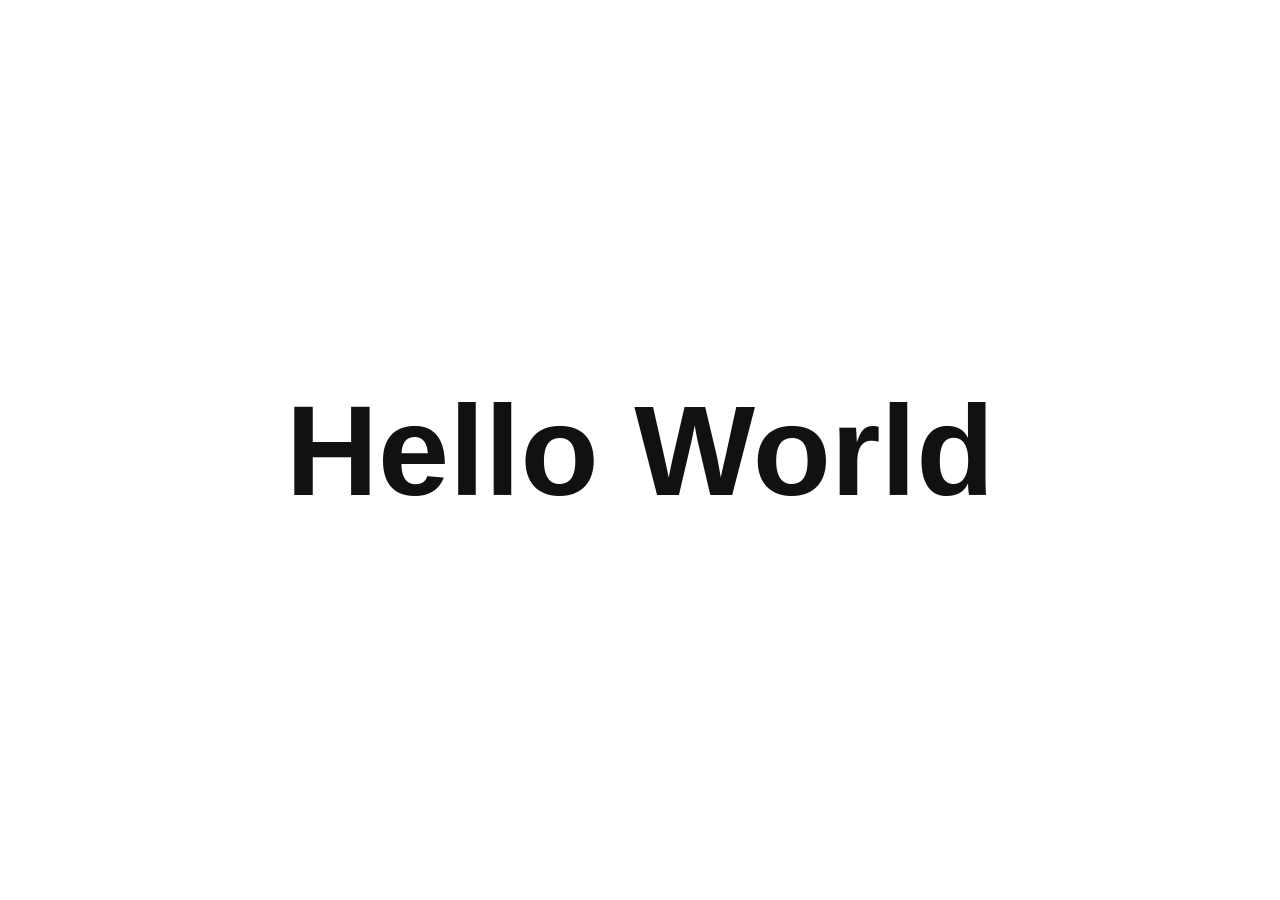
==== projects/hello-world/index.html @ 4728bc8c "Add hello-world project" ====
<!DOCTYPE html>
<html lang="en">
<head>
  <meta charset="UTF-8">
  <meta name="viewport" content="width=device-width, initial-scale=1">
  <title>Hello World</title>
  <style>
    html, body {
      height: 100%;
      margin: 0;
    }
    body {
      display: flex;
      align-items: center;
      justify-content: center;
      font-family: -apple-system, BlinkMacSystemFont, "Segoe UI", Roboto, Helvetica, Arial, sans-serif;
      background: #ffffff;
      color: #111111;
    }
    h1 {
      font-size: clamp(3rem, 15vw, 8rem);
      margin: 0;
      text-align: center;
    }
    @media (prefers-color-scheme: dark) {
      body { background: #111111; color: #ffffff; }
    }
  </style>
</head>
<body>
  <h1>Hello World</h1>
</body>
</html>
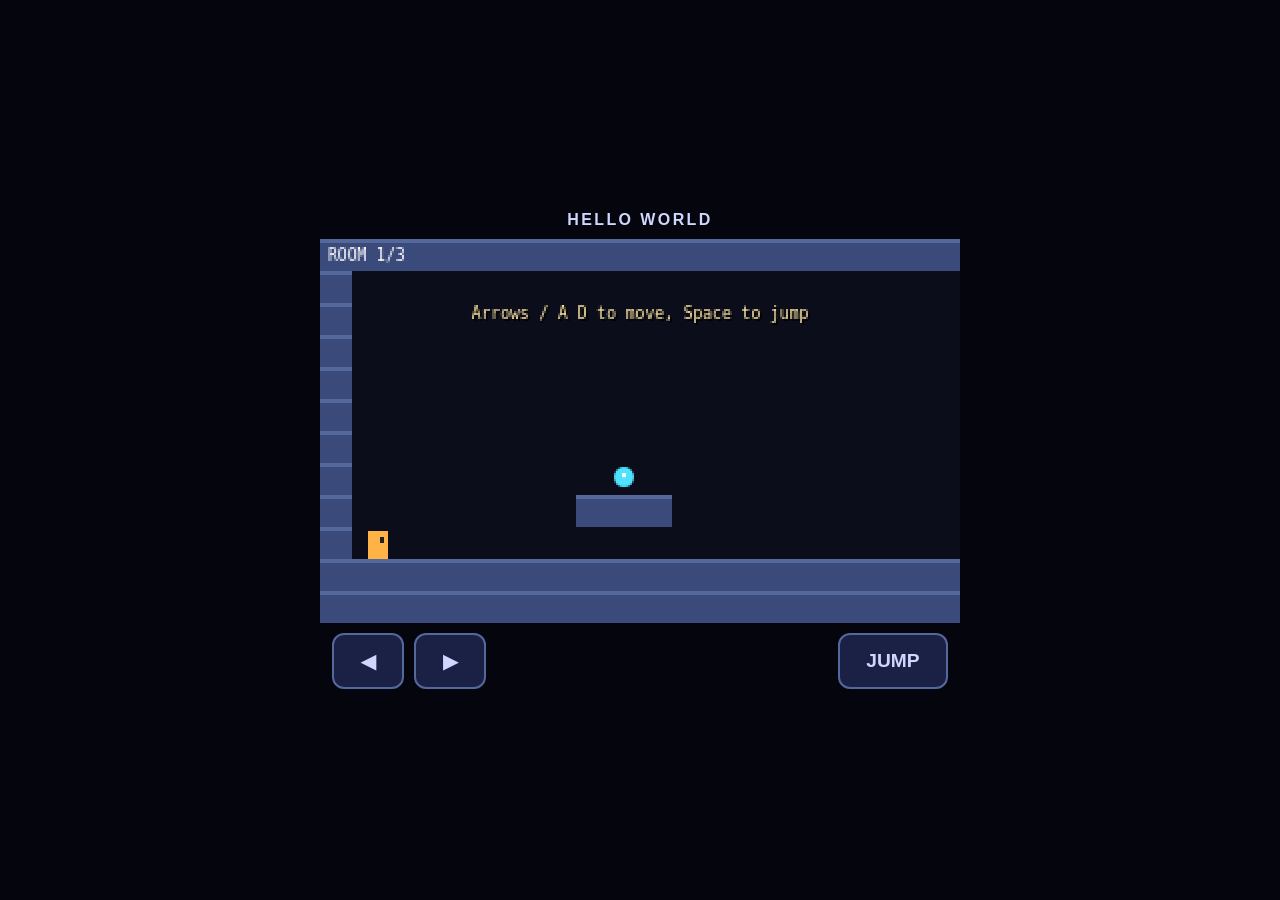
==== commit 36061174: "Turn hello-world into a tiny metroidvania" ====
--- a/projects/hello-world/index.html
+++ b/projects/hello-world/index.html
@@ -2,32 +2,140 @@
 <html lang="en">
 <head>
   <meta charset="UTF-8">
-  <meta name="viewport" content="width=device-width, initial-scale=1">
-  <title>Hello World</title>
+  <meta name="viewport" content="width=device-width, initial-scale=1, user-scalable=no">
+  <title>Hello World - Tiny Metroidvania</title>
   <style>
-    html, body {
-      height: 100%;
-      margin: 0;
+    html, body { height: 100%; margin: 0; }
+    body {
+      display: flex; flex-direction: column; align-items: center; justify-content: center;
+      gap: 10px; background: #05060d; color: #cfd6ff;
+      font-family: -apple-system, BlinkMacSystemFont, "Segoe UI", Roboto, Helvetica, Arial, sans-serif;
+      -webkit-user-select: none; user-select: none; touch-action: none;
     }
-    body {
-      display: flex;
-      align-items: center;
-      justify-content: center;
-      font-family: -apple-system, BlinkMacSystemFont, "Segoe UI", Roboto, Helvetica, Arial, sans-serif;
-      background: #ffffff;
-      color: #111111;
+    h1 { margin: 0; font-size: 1rem; letter-spacing: .15em; text-transform: uppercase; }
+    canvas {
+      width: min(100vw, 640px, calc((100dvh - 120px) * 5 / 3));
+      aspect-ratio: 320 / 192; image-rendering: pixelated; background: #0b0d1a;
     }
-    h1 {
-      font-size: clamp(3rem, 15vw, 8rem);
-      margin: 0;
-      text-align: center;
+    #pad { display: flex; justify-content: space-between; width: min(100vw, 640px); padding: 0 12px; box-sizing: border-box; }
+    #pad div { display: flex; gap: 10px; }
+    button {
+      min-width: 72px; height: 56px; font-size: 1.2rem; font-weight: 700;
+      border: 2px solid #55689c; border-radius: 12px; background: #1a2144; color: #cfd6ff;
+      touch-action: none;
     }
-    @media (prefers-color-scheme: dark) {
-      body { background: #111111; color: #ffffff; }
-    }
+    button:active { background: #33417f; }
   </style>
 </head>
 <body>
   <h1>Hello World</h1>
+  <canvas id="c" width="320" height="192"></canvas>
+  <div id="pad">
+    <div><button data-k="l">&#9664;</button><button data-k="r">&#9654;</button></div>
+    <button data-k="j" style="min-width:110px">JUMP</button>
+  </div>
+<script>
+const T = 16, W = 20, H = 12;
+const mk = f => Array.from({length: H}, (_, y) => Array.from({length: W}, (_, x) => f(x, y) ? '#' : '.').join(''));
+const rooms = [
+  mk((x, y) => y == 0 || y >= 10 || x == 0 || (y == 8 && x >= 8 && x <= 10)),   // 1: start + orb
+  mk((x, y) => y == 0 || y >= 10 || (x >= 10 && x <= 11 && y >= 5)),            // 2: tall wall
+  mk((x, y) => y == 0 || y >= 10 || x == 19)                                      // 3: relic
+];
+const orb = {r: 0, x: 152, y: 118}, relic = {r: 2, x: 264, y: 152};
+const cv = document.getElementById('c'), ctx = cv.getContext('2d');
+const p = {x: 24, y: 146, vx: 0, vy: 0, w: 10, h: 14, ground: false, jumps: 0, face: 1};
+const keys = {l: 0, r: 0, j: 0};
+let room = 0, hasDJ = false, won = false, msg = 'Arrows / A D to move, Space to jump', msgT = 300, jPrev = false, tick = 0;
+
+const solid = (tx, ty) => ty < 0 || ty >= H ? true : tx < 0 || tx >= W ? false : rooms[room][ty][tx] == '#';
+function hit(x, y) {
+  for (let tx = Math.floor(x / T); tx <= Math.floor((x + p.w - .01) / T); tx++)
+    for (let ty = Math.floor(y / T); ty <= Math.floor((y + p.h - .01) / T); ty++)
+      if (solid(tx, ty)) return true;
+  return false;
+}
+
+function update() {
+  tick++;
+  const dir = keys.r - keys.l;
+  p.vx = dir * 1.7; if (dir) p.face = dir;
+  if (keys.j && !jPrev) {
+    if (p.ground) { p.vy = -6.6; p.jumps = 1; }
+    else if (hasDJ && p.jumps < 2) { p.vy = -6.6; p.jumps = 2; }
+  }
+  jPrev = keys.j;
+  p.vy = Math.min(p.vy + 0.4, 8);
+
+  p.x += p.vx;
+  if (hit(p.x, p.y)) p.x -= p.vx;
+  p.y += p.vy; p.ground = false;
+  if (hit(p.x, p.y)) {
+    p.y -= p.vy; p.y = Math.floor(p.y);
+    const s = Math.sign(p.vy) || 1;
+    while (!hit(p.x, p.y + s)) p.y += s;
+    if (p.vy > 0) { p.ground = true; p.jumps = 0; }
+    p.vy = 0;
+  }
+
+  const cx = p.x + p.w / 2, cy = p.y + p.h / 2;
+  if (cx > W * T) { if (rooms[room + 1]) { room++; p.x -= W * T; } else p.x = W * T - p.w; }
+  else if (cx < 0) { if (rooms[room - 1]) { room--; p.x += W * T; } else p.x = 0; }
+
+  if (room == orb.r && !hasDJ && Math.abs(cx - orb.x) < 10 && Math.abs(cy - orb.y) < 10) {
+    hasDJ = true; msg = 'Double Jump unlocked! Press jump in mid-air.'; msgT = 300;
+  }
+  if (room == relic.r && !won && Math.abs(cx - relic.x) < 10 && Math.abs(cy - relic.y) < 10) {
+    won = true; msg = 'You found the ancient relic! Thanks for playing.'; msgT = 1e9;
+  }
+  if (msgT > 0) msgT--;
+}
+
+function draw() {
+  ctx.fillStyle = '#0b0d1a'; ctx.fillRect(0, 0, 320, 192);
+  rooms[room].forEach((row, ty) => {
+    for (let tx = 0; tx < W; tx++) if (row[tx] == '#') {
+      ctx.fillStyle = '#3a4a7a'; ctx.fillRect(tx * T, ty * T, T, T);
+      ctx.fillStyle = '#55689c'; ctx.fillRect(tx * T, ty * T, T, 2);
+    }
+  });
+  const pulse = Math.sin(tick / 10) * 1.5;
+  if (room == orb.r && !hasDJ) {
+    ctx.fillStyle = '#4de3ff'; ctx.beginPath(); ctx.arc(orb.x, orb.y + pulse, 5, 0, 7); ctx.fill();
+    ctx.fillStyle = '#fff'; ctx.fillRect(orb.x - 1, orb.y - 2 + pulse, 2, 2);
+  }
+  if (room == relic.r && !won) {
+    ctx.fillStyle = '#ffd34d'; ctx.beginPath();
+    ctx.moveTo(relic.x, relic.y - 7 + pulse); ctx.lineTo(relic.x + 6, relic.y + pulse);
+    ctx.lineTo(relic.x, relic.y + 7 + pulse); ctx.lineTo(relic.x - 6, relic.y + pulse); ctx.fill();
+  }
+  ctx.fillStyle = '#ffb347'; ctx.fillRect(p.x, p.y, p.w, p.h);
+  ctx.fillStyle = '#222'; ctx.fillRect(p.x + (p.face > 0 ? 6 : 2), p.y + 3, 2, 3);
+  ctx.font = '8px monospace'; ctx.textAlign = 'left'; ctx.fillStyle = '#fff';
+  ctx.fillText('ROOM ' + (room + 1) + '/3' + (hasDJ ? '  [DOUBLE JUMP]' : ''), 4, 11);
+  if (msgT > 0) {
+    ctx.textAlign = 'center'; ctx.fillStyle = '#000'; ctx.fillText(msg, 161, 41);
+    ctx.fillStyle = '#ffe9a8'; ctx.fillText(msg, 160, 40);
+  }
+}
+
+let last = 0, acc = 0;
+function loop(t) {
+  acc += Math.min(t - last, 100); last = t;
+  while (acc >= 1000 / 60) { update(); acc -= 1000 / 60; }
+  draw(); requestAnimationFrame(loop);
+}
+requestAnimationFrame(loop);
+
+const kmap = {ArrowLeft: 'l', KeyA: 'l', ArrowRight: 'r', KeyD: 'r', ArrowUp: 'j', KeyW: 'j', Space: 'j', KeyZ: 'j'};
+addEventListener('keydown', e => { const k = kmap[e.code]; if (k) { keys[k] = 1; e.preventDefault(); } });
+addEventListener('keyup', e => { const k = kmap[e.code]; if (k) keys[k] = 0; });
+document.querySelectorAll('#pad button').forEach(b => {
+  const k = b.dataset.k;
+  b.addEventListener('pointerdown', e => { e.preventDefault(); keys[k] = 1; });
+  ['pointerup', 'pointercancel', 'pointerleave'].forEach(n => b.addEventListener(n, () => keys[k] = 0));
+});
+addEventListener('contextmenu', e => e.preventDefault());
+</script>
 </body>
 </html>
